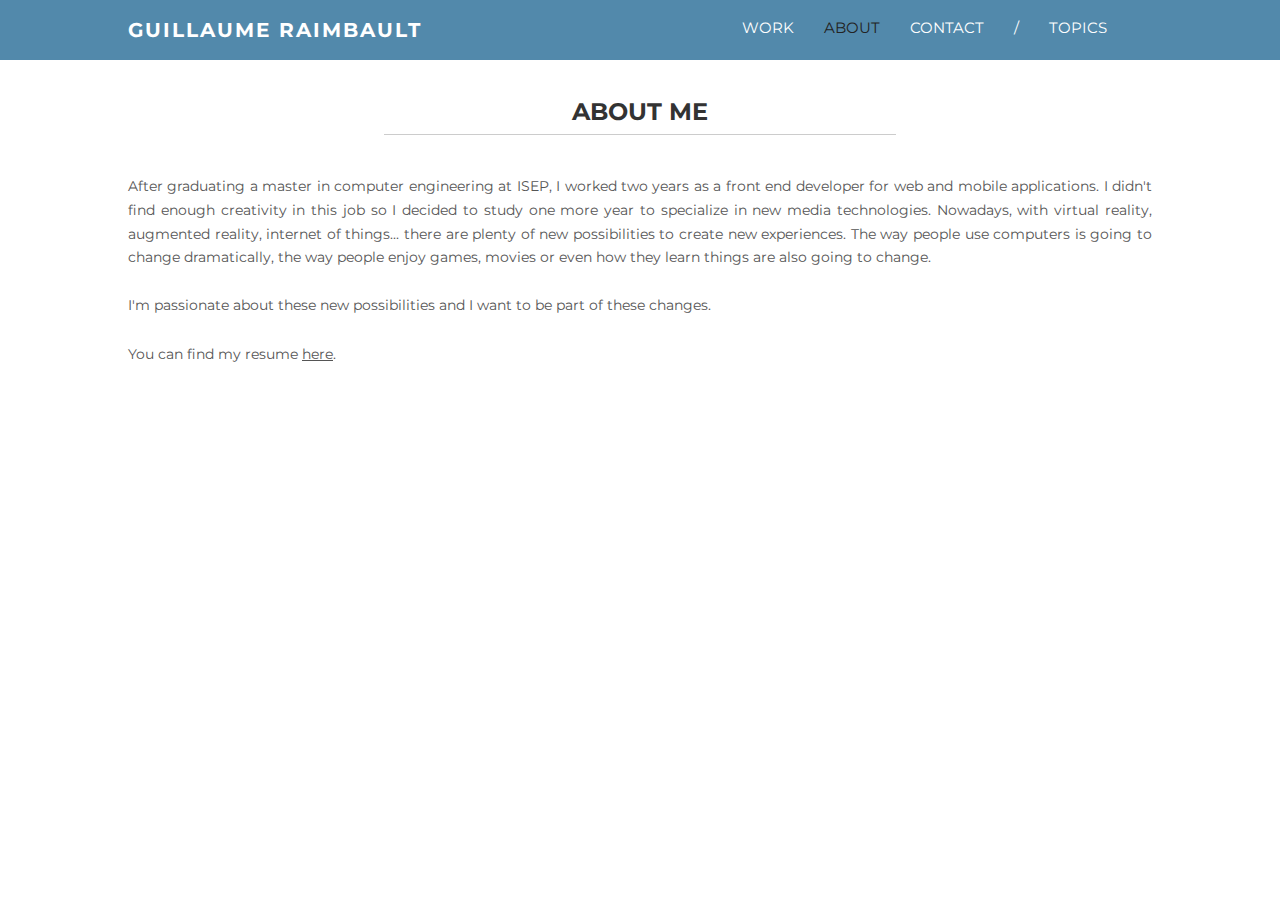
==== about.html @ a9808387 "Changing site from NOPEX to site pro" ====
<!DOCTYPE html> 
<html> 
	<head> 
		<meta charset="utf-8"/>
		<meta name="viewport" content=" height=device-height, width=device-width, initial-scale=1, maximum-scale=1, user-scalable=0">

		<title>Guillaume Raimbault - About</title>
		<link rel="stylesheet" type="text/css" href="css/main.css" />
		<script text="text/javascript" src="javascript/framework/jquery-2.1.4.min.js"></script>
		<script text="text/javascript" src="javascript/mainScript.js"></script>

		<link href='https://fonts.googleapis.com/css?family=Montserrat' rel='stylesheet' type='text/css'>
	</head> 

	<body> 

		<header>
			<nav>
				<div class="container"> 

	                <a id="mainTitle" href="index.html">Guillaume Raimbault</a>
				          
					<div type="button" id="nav-button">
		            	<span class="icon-bar"></span>
		              	<span class="icon-bar"></span>
		              	<span class="icon-bar last-icon-bar"></span>
		            </div>

					<ul id="mainMenu" class="collapse">
						<li><a href="work.html">WORK</a></li>
						<li class="current-page">ABOUT</li>
						<li><a href="contact.html">CONTACT</a></li>
						<li>/</li>
						<li><a href="topics.html">TOPICS</a><li>
					</ul> 
					<div class="clear"></div>
				</div>        
			</nav>
    	</header>
    	<div id="aboutBlock">
    		<div class="container pt">
    			<div class="section-title">
    				<h3>ABOUT ME</h3>
    			</div>
    			<p>After graduating a master in computer engineering at ISEP, I worked two years as a front end developer for web and mobile applications. I didn't find enough creativity in this job so I decided to study one more year to specialize in new media technologies. Nowadays, with virtual reality, augmented reality, internet of things... there are plenty of new possibilities to create new experiences. The way people use computers is going to change dramatically, the way people enjoy games, movies or even how they learn things are also going to change. <br><br>I'm passionate about these new possibilities and I want to be part of these changes.</p>
    			<p>You can find my resume <a href="Guillaume_Raimbault_CV.pdf"><u>here</u></a>.</p>

    	    </div>
    	</div>
	</body> 
</html>
---- css/main.css ----
html, body, div, span, applet, object, iframe,
h1, h2, h3, h4, h5, h6, p, blockquote, pre,
a, abbr, acronym, address, big, cite, code,
del, dfn, em, img, ins, kbd, q, s, samp,
small, strike, strong, sub, sup, tt, var,
b, u, i, center,
dl, dt, dd, ol, ul, li,
fieldset, form, label, legend,
table, caption, tbody, tfoot, thead, tr, th, td,
article, aside, canvas, details, embed, 
figure, figcaption, footer, header, hgroup, 
menu, nav, output, ruby, section, summary,
time, mark, audio, video {
	margin: 0;
	padding: 0;
	border: 0;
	font-size: 100%;
	font: inherit;
	vertical-align: baseline;
}
/* HTML5 display-role reset for older browsers */
article, aside, details, figcaption, figure, 
footer, header, hgroup, menu, nav, section {
	display: block;
}
body {
	line-height: 1;
}
ol, ul {
	list-style: none;
}
blockquote, q {
	quotes: none;
}
blockquote:before, blockquote:after,
q:before, q:after {
	content: '';
	content: none;
}
table {
	border-collapse: collapse;
	border-spacing: 0;
}

a {
	text-decoration: none;
	color: inherit;
}




.clear {
	clear: both;
}

body {
	font-family: 'Montserrat', sans-serif;
	color: #555;
}

nav {
	background-color: #5289ab;
	border-color: #16a085;
	padding-bottom: 20px;
    padding-top: 20px;
    text-transform: uppercase;
    color: white;
}

p {
	font-size: 0.875em;
    line-height: 1.7em;
    margin-bottom: 25px;
}

.container {
	width: 80%;
	padding-right: 15px;
    padding-left: 15px;
    margin-right: auto;
    margin-left: auto;
}

#mainTitle {
	float: left;
	font-weight: bold;
	font-size: 20px;
	letter-spacing: 2px;
}

#mainMenu {
	font-size: 15px;
}

#mainMenu li.current-page {
	color: #222222;
}
    
#mainMenu li:hover{
    color: #222222;
	webkit-transition: color 0.1s ease-in, background 0.1s ease-in;
    -o-transition: color 0.1s ease-in, background 0.1s ease-in;
    -ms-transition: color 0.1s ease-in, background 0.1s ease-in;
    -moz-transition: color 0.1s ease-in, background 0.1s ease-in;
    transition: color 0.1s ease-in, background 0.1s ease-in;
}

#nav-button {
	position: relative;
    float: right;
    padding: 6px 10px;
    margin-bottom: 8px;
    background-color: transparent;
    background-image: none;
    border: 1px solid transparent;
    border-radius: 4px;
}

#nav-button.buttonOn {
	background-color: #333;
}


#nav-button:hover {
	background-color: #333;
}

#nav-button .icon-bar{
	display: block;
    width: 22px;
    height: 2px;
    border-radius: 1px;
    background-color: #fff;
    margin-top: 4px;
}

.last-icon-bar {
	margin-bottom: 4px;
}

h1 {
	font-size: 1.5em;
	margin-bottom: 20px;
	margin-top: 10px;
	font-weight: bold;
	color: #333;
}

h3 {
	font-size: 24px;
	margin-bottom: 10px;
	margin-top: 20px;
	font-weight: bold;
	color: #333;
}

.section-title {
	border-bottom: 1px solid #ccc;
	text-align: center;
	margin-bottom: 40px;
	margin-top: 40px;
}

#presentation {
	background-color: #f2f2f2;
	padding-bottom: 20px;
    padding-top: 20px;
    text-align: center;
}

#circleImg {
	border-radius: 50%;
	background-image: url("../img/photoFace2.jpg");
	width: 150px;
	height: 150px;
	background-size: 113%;
    background-position: 0px 48%;
    margin: 0 auto;
}

.container-project-img-and-text {
	text-align: center;
}

.container-project-img {
	line-height: 300px;
	margin: 0 auto;
}

.project-img {
	width: 100%;
	vertical-align: middle;
}

#aboutBlock {
	text-align: justify;
}

#aboutBlock a:hover {
	color: #5289ab;
}

.contact-table {
	display: table;
	margin: 0 auto;
}

.contact-table-row {
	display: table-row;
}

.contact-table-type {
	display: table-cell;
	text-align: right;
	padding-bottom: 20px;
}

.contact-table-content {
	display: table-cell;
	padding-left: 20px;
}

.contact-table-content a:hover{
	color: #5289ab;
}


#projectBlock {
	text-align: justify;
}

.project-title {
	width: 70%;
	margin: 0 auto;
    display: block;
    margin-bottom: 50px;
}

#hinaImgTitle {
	margin-bottom: 0px;
	margin-top: 20px;
}

#nopexImgTitle {
	margin-bottom: 0px;
	margin-top: 20px;
}

.work-image-and-caption {
	margin: 0 auto;
	margin-bottom: 30px;
	text-align: center;
}

.work-image-and-caption .image-caption {
	font-size: 13px;
	width: 75%;
    margin: 0 auto;
    display: block;
}

.work-image-and-caption img{
	width: 100%;
    display: block;
    margin: 0 auto;
    margin-bottom: 5px;
}

.work-video-and-caption {
	text-align: center;
	font-size: 13px;
	margin-bottom: 30px;
}

.work-video-and-caption video {
	margin-bottom: 5px;
}

#hinaVideo {
	width: 100%;
	height: 45vw;
}

#wacfVideo {
	width: 100%;
}

.paragraph-title {
	font-size: 23px;
	text-decoration: underline;
	margin-bottom: 20px;
}


@media (min-width : 768px) {
	#nav-button {
		display: none;
	}

	#mainMenu {
		float: right;
	}

	#mainMenu li {
		float: left;
	}

	#mainMenu li {
		padding: 0px 15px;
	}

	.work-image-and-caption {
		width: 50%;
	}

	.container-project-img-and-text {
		width: 33.3333333%;
		float: left;
	}
}

@media (max-width : 768px) {
	#mainMenu {
		clear: both;
		border-top: solid 1px white;
		overflow: hidden;
		height: 100px;
		webkit-transition: height 0.5s ease-in, border 0.5s ease-in;
    	-o-transition: height 0.5s ease-in, border 0.5s ease-in;
    	-ms-transition: height 0.5s ease-in, border 0.5s ease-in;
    	-moz-transition: height 0.5s ease-in, border 0.5s ease-in;
    	transition: height 0.5s ease-in, border 0.5s ease-in;
	}

	#mainMenu.collapse {
		border: solid 0px white;
		height: 1px;
	}

	#mainMenu li {
		padding: 10px 0px;
	}

	#mainTitle {
		width: 150px;
	}

	.container-project-img {
		width: 100%;
	}
}

@media (min-width : 1000px) {
	.container-project-img {
		height: 300px;
	}
}

@media (min-width : 1200px) {

	.section-title {
		width: 50%;
		margin-left: 25%;
	}

	.two-image-near {
		float: left;
		width: 48%;
	}

	.first-two-image-near {
		margin-right: 20px;
	}

	.second-two-image-near {
		float: right;
	}

	.hinaInBD2-image {
		height: 260px;
	}
}

.point-info-block {
	border-bottom: 1px solid #ccc;
	margin-bottom: 20px;
}

.info-to-know {
	font-size: 1.2em;
	font-weight: bold;
	margin-bottom: 10px;
}

.info-content {
	display: none;
}

.dd-ul {
	
}
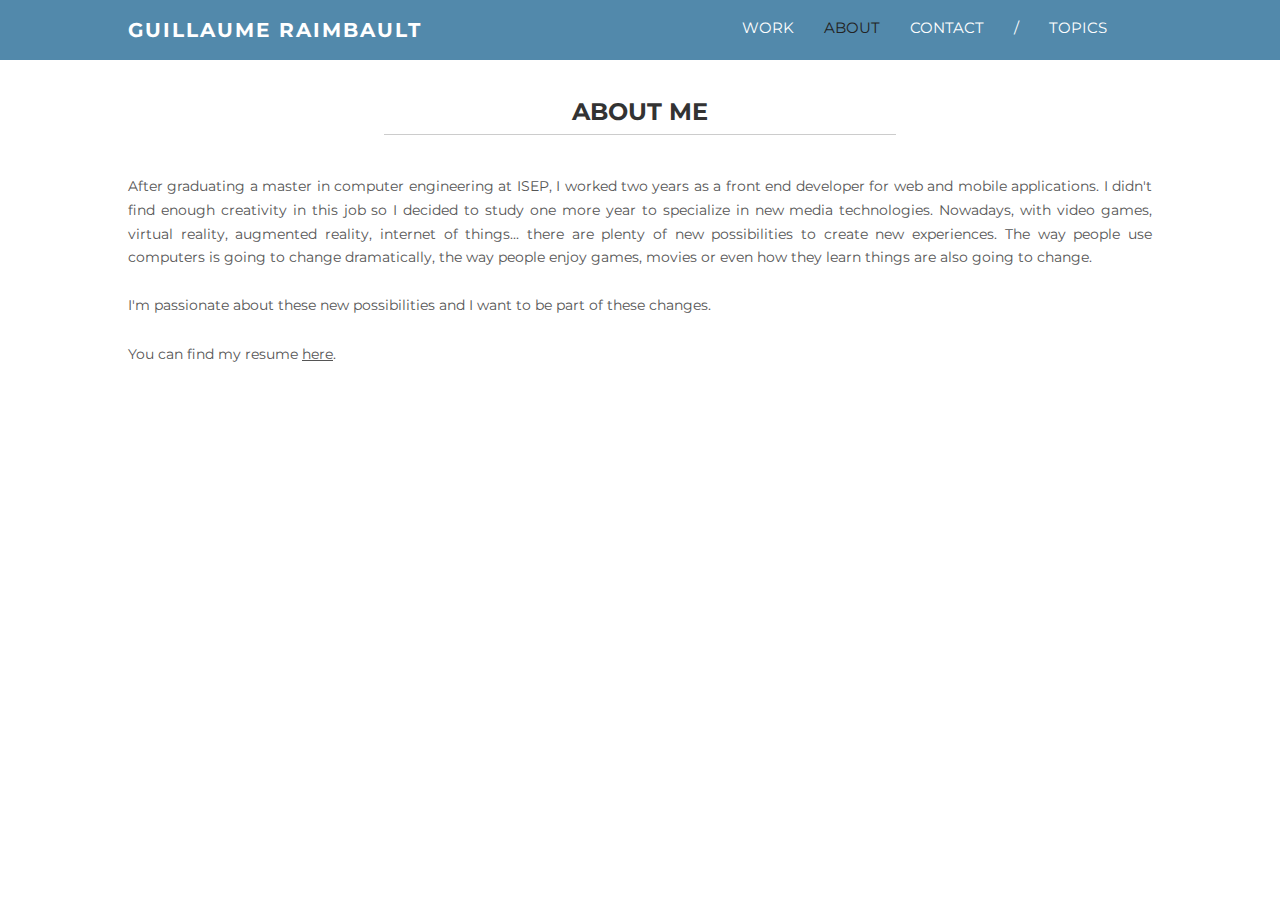
==== commit 0c06ce37: "Update about.html" ====
--- a/about.html
+++ b/about.html
@@ -42,7 +42,7 @@
     			<div class="section-title">
     				<h3>ABOUT ME</h3>
     			</div>
-    			<p>After graduating a master in computer engineering at ISEP, I worked two years as a front end developer for web and mobile applications. I didn't find enough creativity in this job so I decided to study one more year to specialize in new media technologies. Nowadays, with virtual reality, augmented reality, internet of things... there are plenty of new possibilities to create new experiences. The way people use computers is going to change dramatically, the way people enjoy games, movies or even how they learn things are also going to change. <br><br>I'm passionate about these new possibilities and I want to be part of these changes.</p>
+    			<p>After graduating a master in computer engineering at ISEP, I worked two years as a front end developer for web and mobile applications. I didn't find enough creativity in this job so I decided to study one more year to specialize in new media technologies. Nowadays, with video games, virtual reality, augmented reality, internet of things... there are plenty of new possibilities to create new experiences. The way people use computers is going to change dramatically, the way people enjoy games, movies or even how they learn things are also going to change. <br><br>I'm passionate about these new possibilities and I want to be part of these changes.</p>
     			<p>You can find my resume <a href="Guillaume_Raimbault_CV.pdf"><u>here</u></a>.</p>
 
     	    </div>
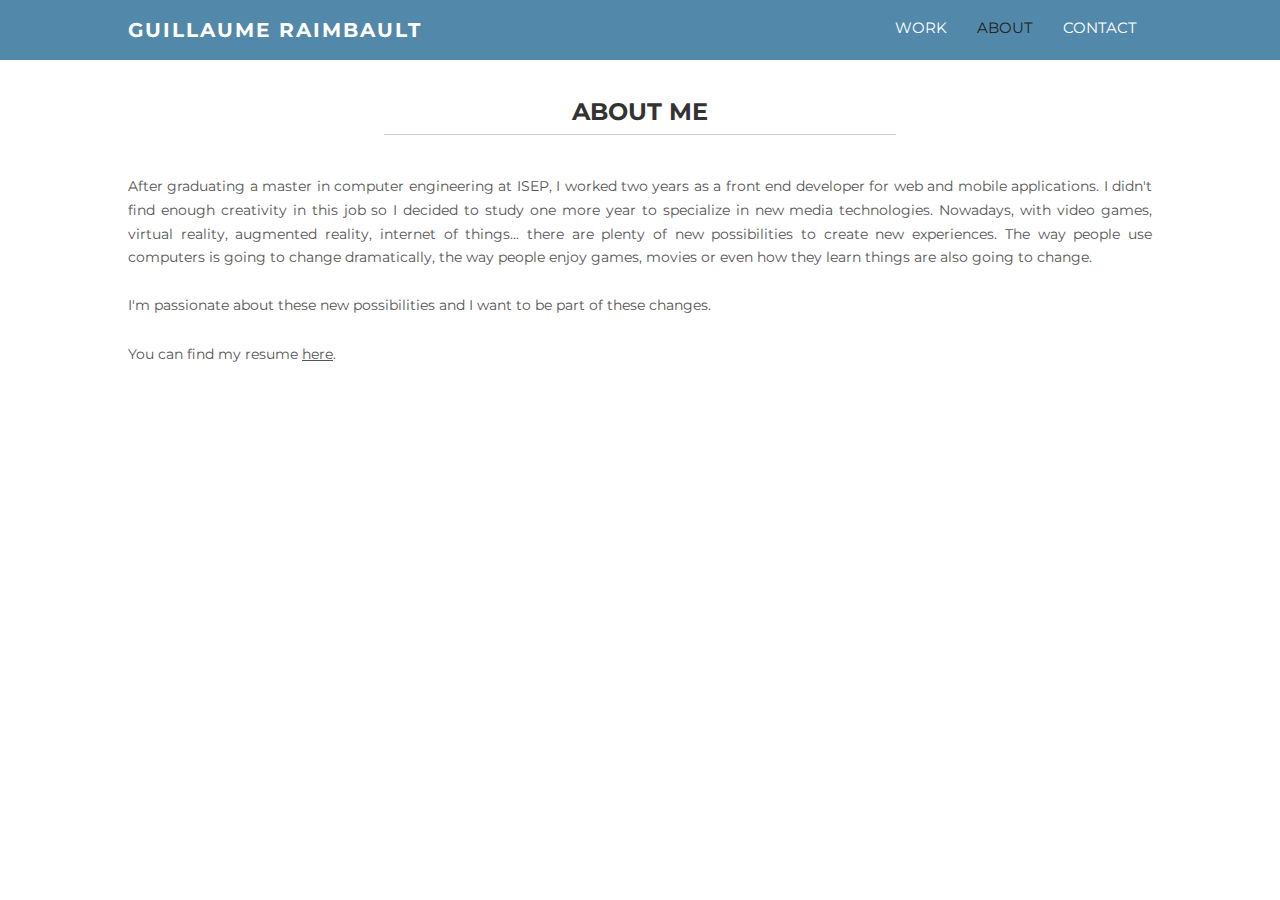
==== commit f722b67a: "Update about.html" ====
--- a/about.html
+++ b/about.html
@@ -30,8 +30,10 @@
 						<li><a href="work.html">WORK</a></li>
 						<li class="current-page">ABOUT</li>
 						<li><a href="contact.html">CONTACT</a></li>
+						<!--
 						<li>/</li>
 						<li><a href="topics.html">TOPICS</a><li>
+						-->
 					</ul> 
 					<div class="clear"></div>
 				</div>        
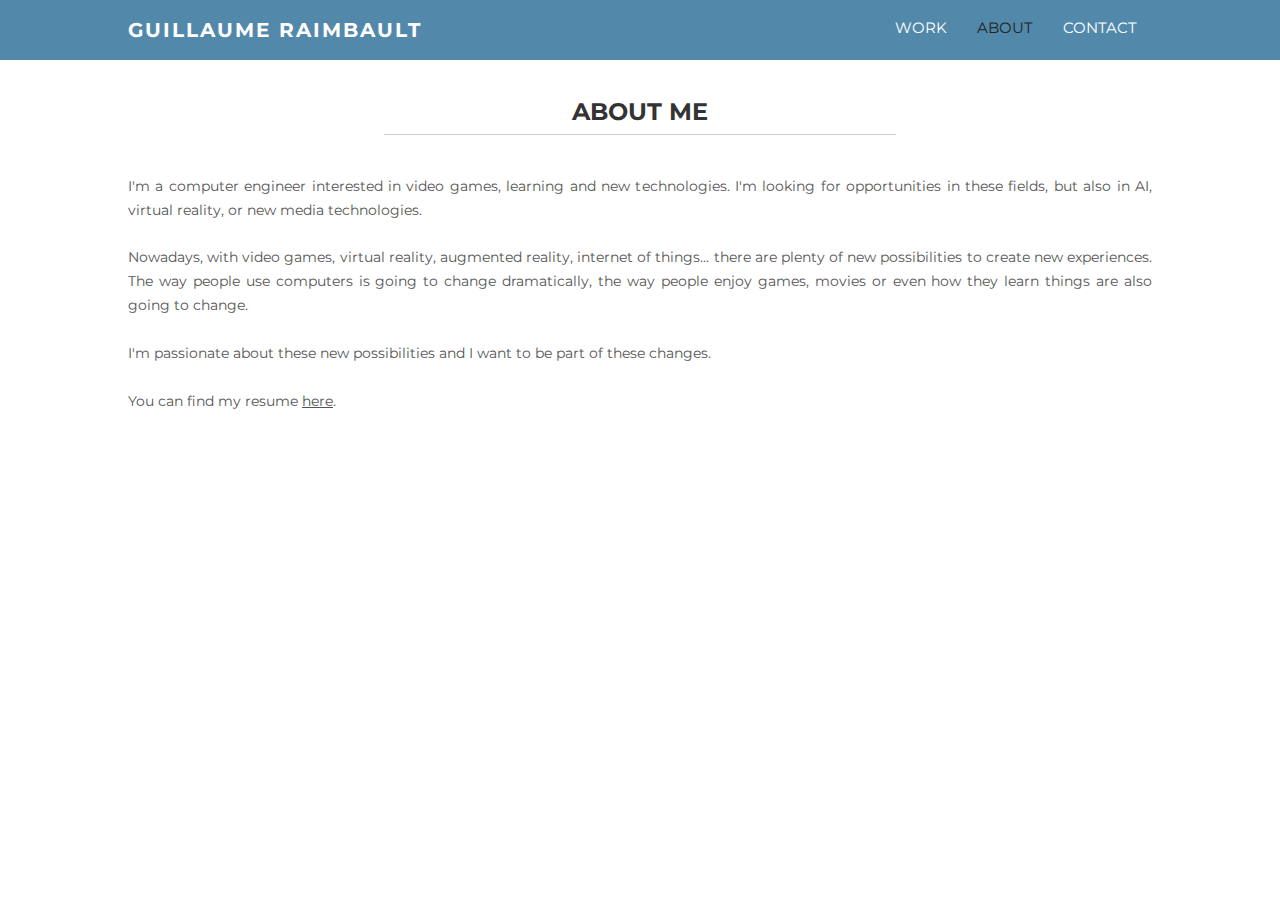
==== commit 92593d92: "Update about.html" ====
--- a/about.html
+++ b/about.html
@@ -44,7 +44,10 @@
     			<div class="section-title">
     				<h3>ABOUT ME</h3>
     			</div>
-    			<p>After graduating a master in computer engineering at ISEP, I worked two years as a front end developer for web and mobile applications. I didn't find enough creativity in this job so I decided to study one more year to specialize in new media technologies. Nowadays, with video games, virtual reality, augmented reality, internet of things... there are plenty of new possibilities to create new experiences. The way people use computers is going to change dramatically, the way people enjoy games, movies or even how they learn things are also going to change. <br><br>I'm passionate about these new possibilities and I want to be part of these changes.</p>
+    			<p>I'm a computer engineer interested in video games, learning and new technologies. I'm looking for opportunities in these fields, but also in AI, virtual reality, or new media technologies.<br><br>
+
+Nowadays, with video games, virtual reality, augmented reality, internet of things... there are plenty of new possibilities to create new experiences. The way people use computers is going to change dramatically, the way people enjoy games, movies or even how they learn things are also going to change. <br><br>
+I'm passionate about these new possibilities and I want to be part of these changes.</p>
     			<p>You can find my resume <a href="Guillaume_Raimbault_CV.pdf"><u>here</u></a>.</p>
 
     	    </div>
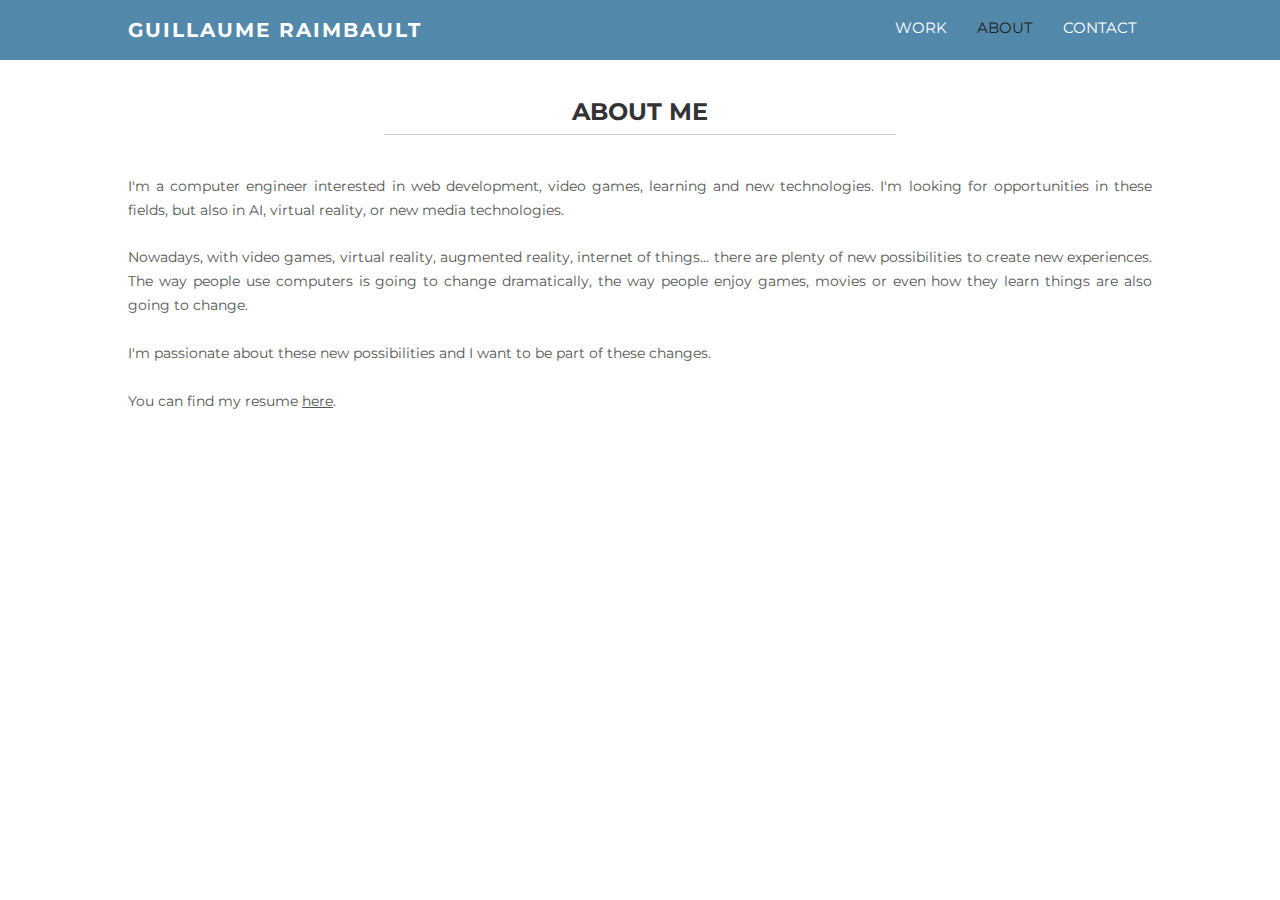
==== commit 2b454667: "Update about.html" ====
--- a/about.html
+++ b/about.html
@@ -44,7 +44,7 @@
     			<div class="section-title">
     				<h3>ABOUT ME</h3>
     			</div>
-    			<p>I'm a computer engineer interested in video games, learning and new technologies. I'm looking for opportunities in these fields, but also in AI, virtual reality, or new media technologies.<br><br>
+    			<p>I'm a computer engineer interested in web development, video games, learning and new technologies. I'm looking for opportunities in these fields, but also in AI, virtual reality, or new media technologies.<br><br>
 
 Nowadays, with video games, virtual reality, augmented reality, internet of things... there are plenty of new possibilities to create new experiences. The way people use computers is going to change dramatically, the way people enjoy games, movies or even how they learn things are also going to change. <br><br>
 I'm passionate about these new possibilities and I want to be part of these changes.</p>
